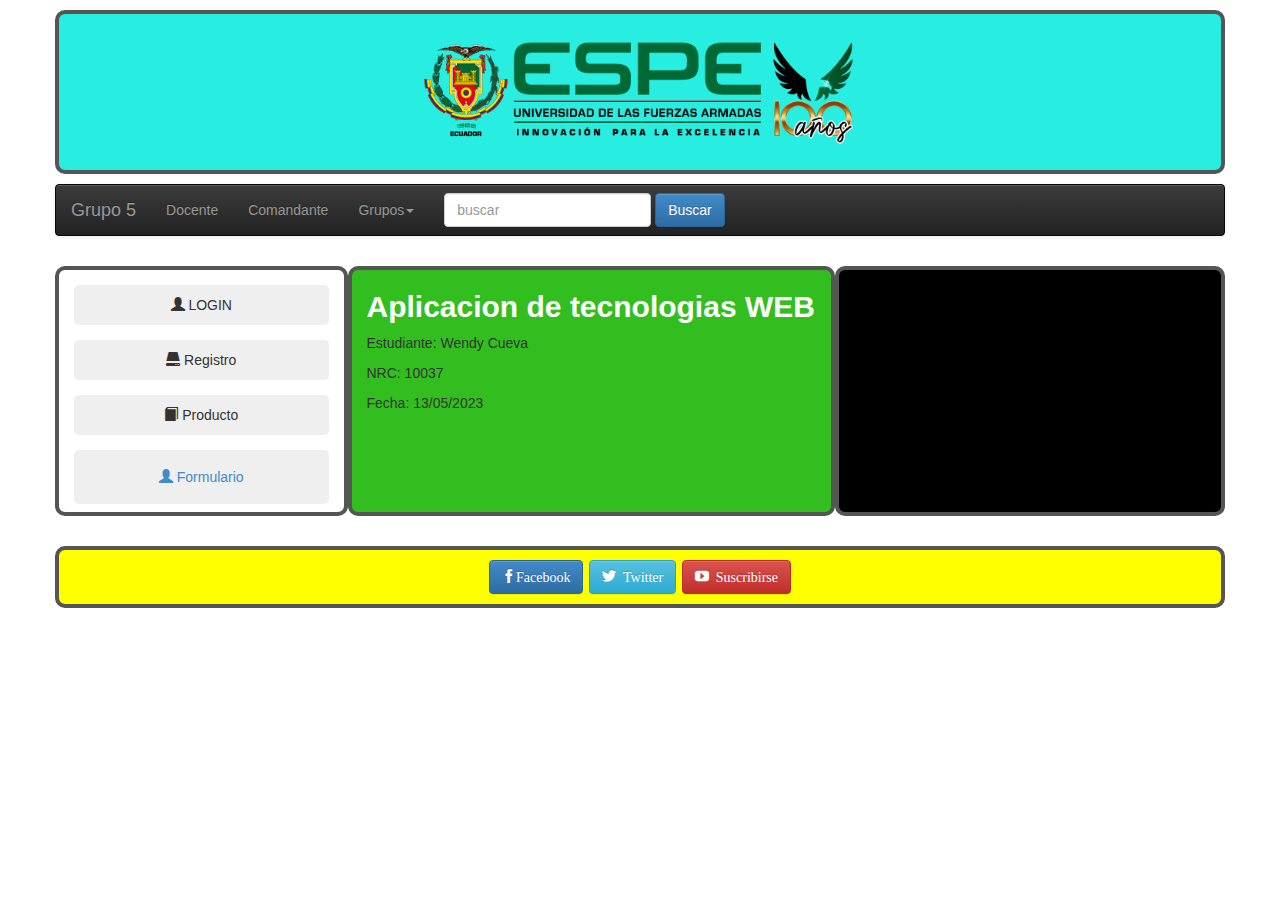
==== index.html @ d4769d48 "TareaInd02" ====
<!DOCTYPE html>
<html class="no-js" lang="">
<head>
	<title>Tarea</title>
    <head>
       <meta charset="UTF-8">
       <meta http-equiv="X-UA-Compatible" content="IE=edge,chrome=1">
       <meta name="description" content="">
     <meta name="viewport" content="width=device-width, initial-scale=1">

       <link rel="stylesheet" href="css/bootstrap.min.css">
       <link rel="stylesheet" href="css/bootstrap-theme.min.css">
       <link rel="stylesheet" href="css/main.css">
       <link rel="stylesheet" href="css/iconbar.css">

       <link rel="preconnect" href="https://fonts.googleapis.com">
       <link rel="preconnect" href="https://fonts.gstatic.com" crossorigin>
       <link href="https://fonts.googleapis.com/css2?family=Kanit:wght@500&display=swap" rel="stylesheet">

       <script src="js/vendor/modernizr-2.8.3-respond-1.4.2.min.js"></script>

       <script>
  // Selección del botón y el formulario
          var showFormButton = document.getElementById('showFormButton');
          var myForm = document.getElementById('myForm');

  // Controlador de eventos para mostrar u ocultar el formulario
          showFormButton.addEventListener('click', function() {
    myForm.style.display = 'block'; // Mostrar el formulario
});

          function seleccionarGrupo(grupo) {
  // Obtenemos todos los elementos de la lista del menú desplegable
  var elementos = document.querySelectorAll(".dropdown-menu li");

  // Iteramos sobre los elementos y removemos la clase activa de todos
  elementos.forEach(function(elemento) {
    elemento.classList.remove("active");
  });

  // Agregamos la clase activa solo al grupo seleccionado
  var grupoSeleccionado = document.querySelector(".dropdown-menu li:nth-child(" + Grupo 5 + ")");
  grupoSeleccionado.classList.add("active");
}

</script>

   </head>

   <body>

       <div class="container">
        <div class="row ">
          <div  class="col-xs-12 col-sm-12 col-md-12 col-lg-12 color1">
           <img src="./img/espe.png" alt="Espe img">

       </div>
   </div>
</div>

<div class="container">
    <div class="row">
     <nav class="navbar navbar-default navbar-inverse ">
      <div class="container-fluid">
       <div class="navbar-header">
        <button class="navbar-toggle" data-toggle="collapse" data-target="#ejemplo-5">
         <span class="icon-bar"></span>
         <span class="icon-bar"></span>
         <span class="icon-bar"></span>
     </button>
     <a href="#" class="navbar-brand">Grupo 5</a>
 </div>
 <div class="collapse navbar-collapse" id="ejemplo-5">
    <ul class="nav navbar-nav">
     <li><a href="#">Docente</a></li>
     <li><a href="html/formulario2.html" target="_blank">Comandante</a></li>


     <li><a href="#" class="dropdown-toggle" data-toggle="dropdown">Grupos<span class="caret"></span></a>
      <ul class="dropdown-menu">
         <li><a href="#">Grupo 1</a></li>
         <li class="divider"></li>
         <li><a href="#">Grupo 2</a></li>
         <li class="divider"></li>
         <li><a href="#">Grupo 3</a></li>
         <li class="divider"></li>
         <li><a href="#">Grupo 4</a></li>
         <li class="divider"></li>
         <li class="active"><a href="formulario.html">Grupo 5</a></li>
         <li class="divider"></li>
         <li><a href="#">Grupo 6</a></li>
         <li class="divider"></li>
         <li><a href="#">Grupo 7</a></li>
         <li class="divider"></li>
         <li><a href="#">Grupo 8</a></li>
     </ul>

 </li>
</ul>

<form class="navbar-form navbar-left">
   <div class="form-group">
      <input type="text" class="form-control" placeholder="buscar">
  </div>
  <boton class="btn btn-primary">Buscar</boton>
</form>
<ul class="nav navbar-nav navbar-right">
</ul>
</div>
</div>
</nav>
</div>
</div>

<div class="container">
    <div class="row ">
       <div  class="leftMenu col-lg-3 col-md-3 col-sm-12 color2 ">
          <button><span class="glyphicon glyphicon-user"></span> LOGIN</button>
          <button><span class="glyphicon glyphicon-hdd"></span> Registro</button>
          <button><span class="glyphicon glyphicon-book"></span> Producto</button>
          <button><a href="./html/formulario3.html" class="btn btn-link custom-link" ><span class="glyphicon glyphicon-user"></span> Formulario</a></button>
        </div>

          <div  class="col-xs-12 col-sm-12 col-md-5 col-lg-5 color3">
              <h2><b>Aplicacion de tecnologias WEB</b></h2>
              <p>Estudiante: Wendy Cueva</p>
              <p>NRC: 10037</p>
              <p>Fecha: 13/05/2023</p>
          </div>


          <!-- rightMenu (Rectangle) -->
          <div class="col-xs-12 col-sm-12 col-md-4 col-lg-4 color4">
              <iframe width="560" height="315" src="https://www.youtube.com/embed/_LqBlEJcBSw" title="YouTube video player" frameborder="0" allow="accelerometer; autoplay; clipboard-write; encrypted-media; gyroscope; picture-in-picture; web-share" allowfullscreen></iframe> 
          </div>
      </div>
  </div>
  <br>

<div class="container">  
    <div class="row">
        <div class="col-xs-12 col-sm-12 col-md-12 col-lg-12 space color5">
            <div>
                <button class="btn btn-primary">
                    <span class="icon-facebook app2">Facebook</span>
                </button>
                <button class="btn btn-info">
                    <span class="icon-twitter app2"> Twitter</span>
                </button>
                <button class="btn btn-danger">
                    <span class="icon-youtube app2"> Suscribirse</span>
                </button>
            </div>
        </div>
    </div>
</div>


<script>window.jQuery || document.write('<script src="js/vendor/jquery-1.11.0.min.js"><\/script>')</script>

<script type="text/javascript" src="js/vendor/bootstrap.min.js"></script>
<script>window.jQuery || document.write('<script src="/js/vendor/jquery-1.11.2.min.js"><\/script>')</script>
<script src="js/vendor/jquery-1.11.2.min.js"></script>
<script src="js/vendor/bootstrap.min.js"></script>

</body>
</html>
---- css/main.css ----
/* ==========================================================================
   Author's custom styles
   ========================================================================== */
.container{
   margin-top: 1rem;
}

.color1{
   border: 0.4rem solid #555;
   border-radius: 1rem;
   background-color:  #28EEE2;
   text-align: center;
   padding: 2rem;
}

.color1 img{
   height: 40%;
   width: 40%;
   object-fit: cover;
}


.color2{
	border: 0.4rem solid #555;
	border-radius: 1rem;
	min-height: 25rem;
}

/* blanco*/
.color2 button{
   width: 100%;
   padding: 1rem;
   margin-top: 1.5rem;
   border: none;
   border-radius: 0.5rem;
}

.color3{
	border: 0.4rem solid #555;
   border-radius: 1rem;
   background-color: #33BE20;
   min-height: 25rem;
}

.color3 h2{
   color: white;
   font-size: 3rem;
}

.color3 h3{
   font-size: 2rem;
}

.color4{
	border: 0.4rem solid #555;
   border-radius: 1rem;
   background-color: #000000;
   min-height: 25rem;
}

.color4 iframe{
   position: absolute;
   top: 0;
   left: 0;
   width: 100%;
   height: 100%;
   

}

.color5{
	border: 0.4rem solid #555;
   border-radius: 1rem;
   background-color: yellow;
   text-align: center;
   align-items: center;
   min-height: 5rem;
   display: grid;
   font-size: 2rem;
   padding: 1rem;
}


////////////////////////////////////


.table-condensed tbody td:nth-child(odd) {
  background-color: #93A1CA;
}

.table-condensed tbody td:nth-child(even) {
  background-color: #93A1CA;
}

 

.table-bordered {
         border: 4px solid #BBE1E4;
      }

      .table-striped tbody tr:nth-of-type(odd) {
         background-color: red;
      }

      .table-hover tbody tr:hover {
         background-color: blueviolet;
      }
---- css/iconbar.css ----
@font-face {
	font-family: 'icomoon';
	src:url('..//fonts/icomoon.eot?-lx7sbs');
	src:url('..//fonts/icomoon.eot?#iefix-lx7sbs') format('embedded-opentype'),
		url('..//fonts/icomoon.woff?-lx7sbs') format('woff'),
		url('..//fonts/icomoon.ttf?-lx7sbs') format('truetype'),
		url('..//fonts/icomoon.svg?-lx7sbs#icomoon') format('svg');
	font-weight: normal;
	font-style: normal;
}

[class^="icon-"], [class*=" icon-"] {
	font-family: 'icomoon';
	speak: none;
	font-style: normal;
	font-weight: normal;
	font-variant: normal;
	text-transform: none;
	line-height: 1;

	/* Better Font Rendering =========== */
	-webkit-font-smoothing: antialiased;
	-moz-osx-font-smoothing: grayscale;
}

.icon-google:before {
	content: "\e600";
}
.icon-facebook:before {
	content: "\e601";
}
.icon-twitter:before {
	content: "\e602";
}
.icon-youtube:before {
	content: "\e603";
}
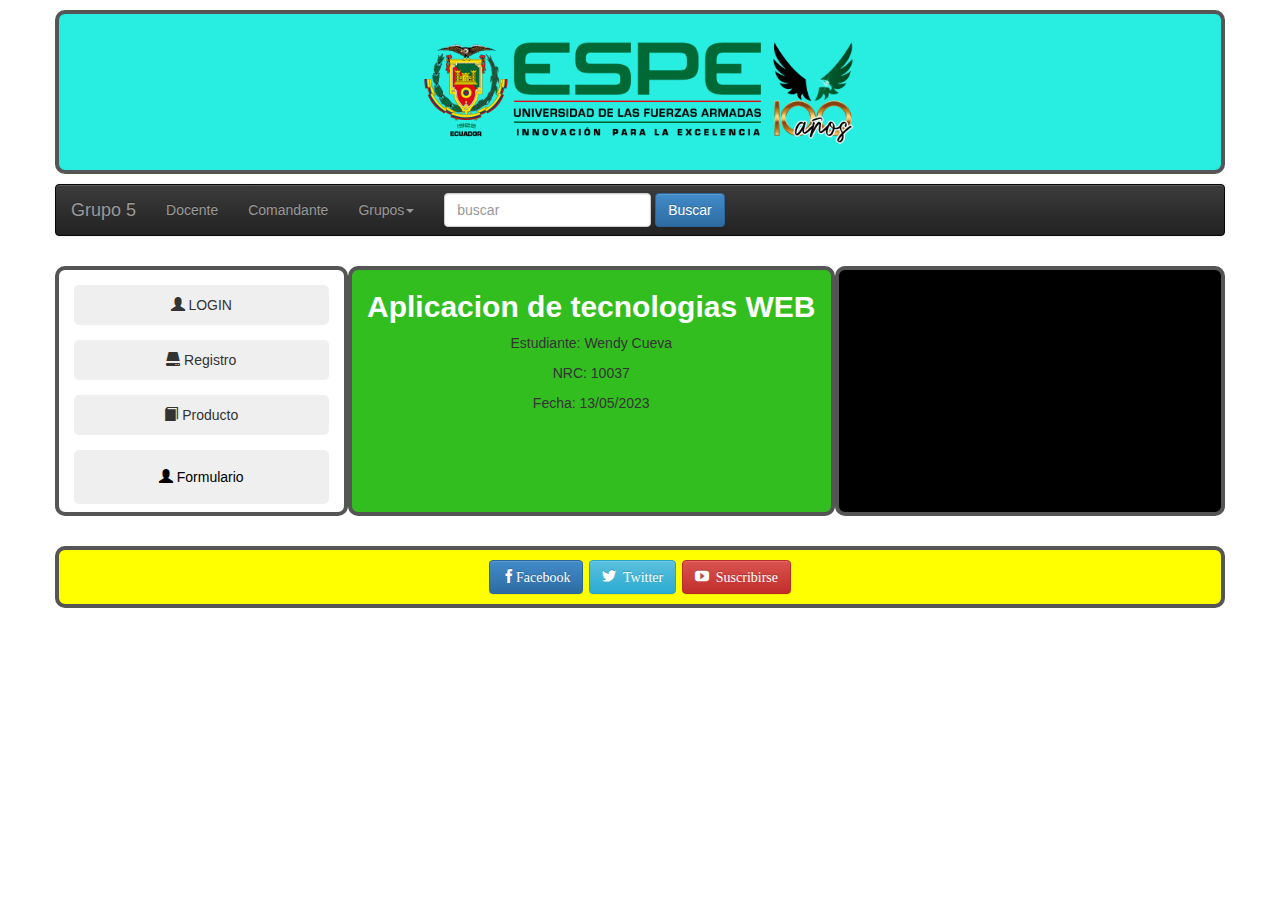
==== commit 59a93c4b: "TareaInd02" ====
--- a/index.html
+++ b/index.html
@@ -118,10 +118,10 @@
           <button><span class="glyphicon glyphicon-user"></span> LOGIN</button>
           <button><span class="glyphicon glyphicon-hdd"></span> Registro</button>
           <button><span class="glyphicon glyphicon-book"></span> Producto</button>
-          <button><a href="./html/formulario3.html" class="btn btn-link custom-link" ><span class="glyphicon glyphicon-user"></span> Formulario</a></button>
+          <button><a href="./html/formulario3.html" class="btn btn-link custom-link" style="color: black;" ><span class="glyphicon glyphicon-user"></span> Formulario</a></button>
         </div>
 
-          <div  class="col-xs-12 col-sm-12 col-md-5 col-lg-5 color3">
+          <div  class="col-xs-12 col-sm-12 col-md-5 col-lg-5 color3" style="text-align:center;">
               <h2><b>Aplicacion de tecnologias WEB</b></h2>
               <p>Estudiante: Wendy Cueva</p>
               <p>NRC: 10037</p>
